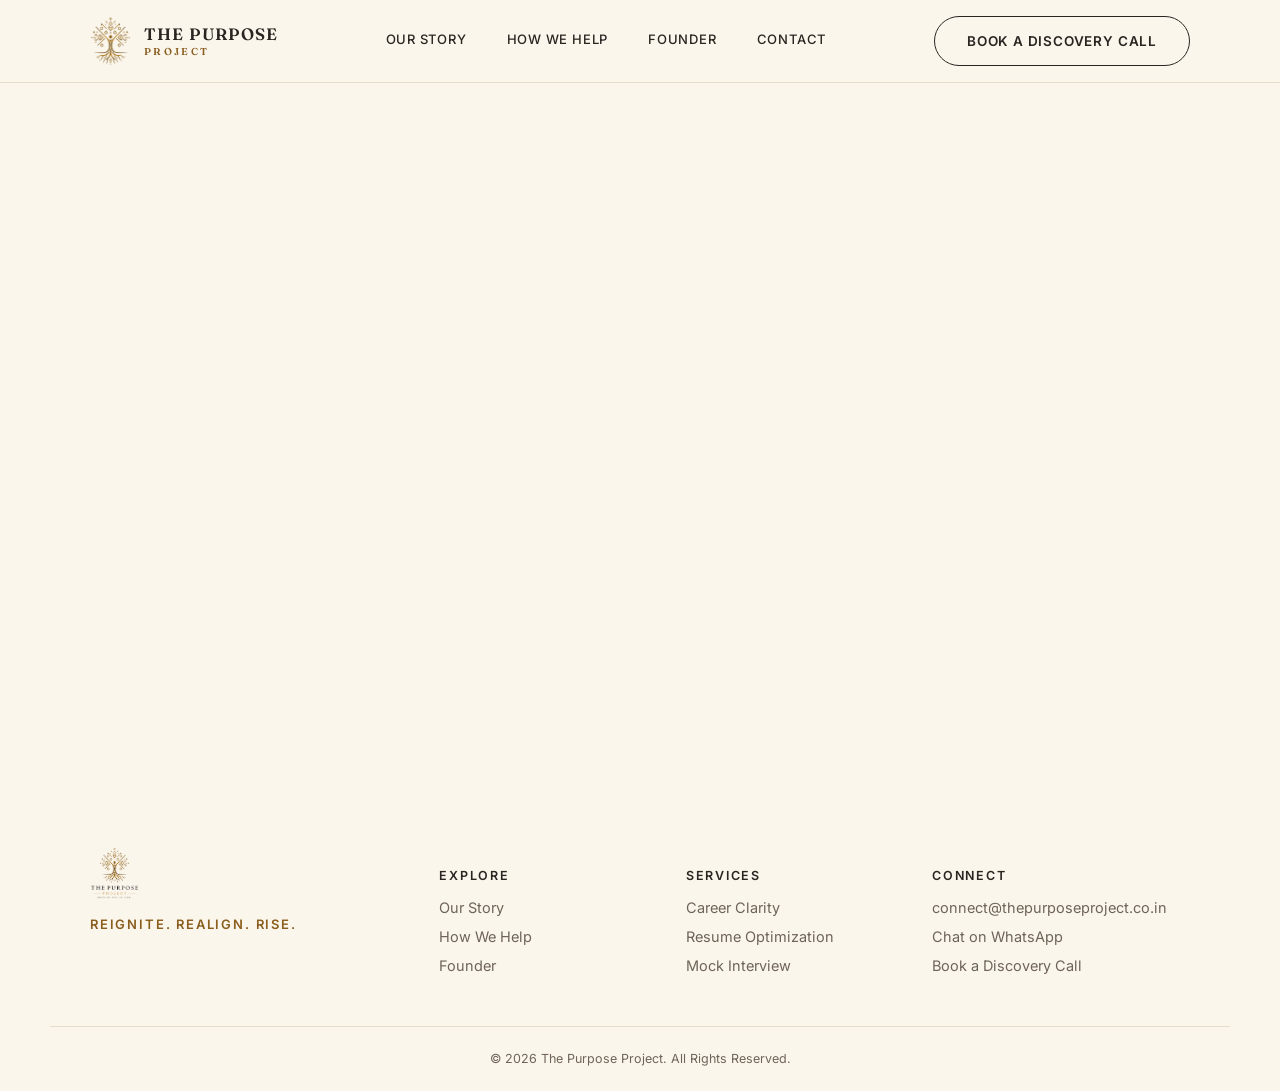
==== book-a-career-conversation.html @ 91bf936e "added cahnges" ====
<!DOCTYPE html>
<html lang="en">
<head>
<meta charset="UTF-8" />
<meta name="viewport" content="width=device-width, initial-scale=1.0" />
<title>The Purpose Project — Homepage Concept</title>
<link rel="icon" type="image/x-icon" href="./images/favicon.ico">
<link rel="preconnect" href="https://fonts.googleapis.com">
<link rel="preconnect" href="https://fonts.gstatic.com" crossorigin>
<link href="https://fonts.googleapis.com/css2?family=Fraunces:ital,opsz,wght@0,9..144,300;0,9..144,400;0,9..144,500;0,9..144,600;1,9..144,400;1,9..144,500&family=Inter:wght@400;500;600;700&display=swap" rel="stylesheet">
<link rel="stylesheet" href="css/style.css">
</head>
<body>

<header>
  <nav class="wrap">
    <a href="./index.html" class="brand">
        <img src="images/logo-icon.png" alt="The Purpose Project mark" />
        <div class="brand-text"><b>THE PURPOSE</b><span>PROJECT</span></div>
    </a>
    <div class="navlinks">
      <a href="#story">Our Story</a>
      <a href="#help">How We Help</a>
      <a href="#founder">Founder</a>
      <a href="#connect">Contact</a>
    </div>
    <div class="nav-cta">
      <a class="btn btn-secondary" href="./book-a-career-conversation.html">Book a Discovery Call</a>
    </div>
  </nav>
</header>

<div class="calendlyWrap">
  <!-- Calendly inline widget begin -->
  <div class="calendly-inline-widget" data-url="https://calendly.com/contactus-thepurposeproject/discovery-call" style="min-width:320px;height:700px;"></div>
  <script type="text/javascript" src="https://assets.calendly.com/assets/external/widget.js" async></script>
  <!-- Calendly inline widget end -->
</div>

<footer>
  <div class="wrap">
    <div class="foot-brand">
      <a href="./index.html"><img src="images/logo-full.png" alt="The Purpose Project" /></a>
      <p>Reignite. Realign. Rise.</p>
    </div>
    <div class="foot-col">
      <h5>Explore</h5>
      <a href="#story">Our Story</a>
      <a href="#help">How We Help</a>
      <a href="#founder">Founder</a>
    </div>
    <div class="foot-col">
      <h5>Services</h5>
      <a href="#">Career Clarity</a>
      <a href="#">Resume Optimization</a>
      <a href="#">Mock Interview</a>
    </div>
    <div class="foot-col">
      <h5>Connect</h5>
      <a href="mailto:connect@thepurposeproject.co.in">connect@thepurposeproject.co.in</a>
      <a href="#">Chat on WhatsApp</a>
      <a href="./book-a-career-conversation.html">Book a Discovery Call</a>
    </div>
  </div>
  <div class="foot-bottom">
    <span>© 2026 The Purpose Project. All Rights Reserved.</span>
  </div>
</footer>

<script src="js/main.js"></script>
</body>
</html>
---- css/style.css ----
:root{
    --ivory:#FBF6EC;
    --ivory-deep:#F4EBDA;
    --white:#FFFFFF;
    --card:#F5EEDC;
    --charcoal:#2A2521;
    --charcoal-soft:#6E6459;
    --hairline:#E7DCC7;
    --gold:#B1802E;
    --gold-deep:#8A5E1E;
    --gold-light:#E7C888;
    --gold-pale:#F4E4BC;
    --shadow-soft: 0 20px 45px -25px rgba(42,37,33,0.25);
    --shadow-card: 0 14px 30px -18px rgba(42,37,33,0.18);
    --maxw: 1180px;
  }
  *{box-sizing:border-box;}
  html{scroll-behavior:smooth;}
  body{
    margin:0;
    background:var(--ivory);
    color:var(--charcoal);
    font-family:'Inter', sans-serif;
    font-weight:400;
    -webkit-font-smoothing:antialiased;
  }
  img{max-width:100%;display:block;}
  .wrap{max-width:var(--maxw); margin:0 auto; padding:0 40px;}
  .eyebrow{
    font-family:'Inter', sans-serif;
    font-size:12.5px;
    letter-spacing:0.28em;
    text-transform:uppercase;
    color:var(--gold-deep);
    font-weight:600;
    margin:0 0 18px 0;
    display:flex;
    align-items:center;
    gap:12px;
  }
  .eyebrow::before{
    content:'';
    width:28px; height:1px;
    background:var(--gold);
    display:inline-block;
  }
  h1,h2,h3,h4{
    font-family:'Fraunces', serif;
    font-weight:500;
    line-height:1.12;
    margin:0;
    color:var(--charcoal);
    letter-spacing:-0.01em;
  }
  em{
    font-style:italic;
    font-weight:400;
    color:var(--gold-deep);
  }
  p{ line-height:1.75; color:var(--charcoal-soft); font-size:16.5px; margin:0;}
  a{color:inherit; text-decoration:none;}

  /* ---------- Buttons ---------- */
  .btn{
    display:inline-flex; align-items:center; justify-content:center; gap:10px;
    padding:16px 32px;
    font-family:'Inter', sans-serif;
    font-size:13.5px;
    font-weight:600;
    letter-spacing:0.06em;
    text-transform:uppercase;
    border-radius:999px;
    cursor:pointer;
    transition:all .35s cubic-bezier(.2,.8,.2,1);
    white-space:nowrap;
  }
  .btn-primary{
    background:linear-gradient(135deg,var(--gold) 0%, var(--gold-deep) 100%);
    color:var(--white);
    box-shadow:0 14px 28px -14px rgba(138,94,30,0.65);
  }
  .btn-primary:hover{ transform:translateY(-2px); box-shadow:0 20px 32px -14px rgba(138,94,30,0.75); }
  .btn-secondary{
    background:transparent;
    color:var(--charcoal);
    border:1px solid var(--charcoal);
  }
  .btn-secondary:hover{ background:var(--charcoal); color:var(--white); }
  .btn-outline-light{
    background:transparent; color:var(--white); border:1px solid rgba(255,255,255,0.55);
  }
  .btn-outline-light:hover{ background:rgba(255,255,255,0.14); }

  /* ---------- Nav ---------- */
  header{
    position:sticky; top:0; z-index:50;
    background:rgba(251,246,236,0.86);
    backdrop-filter:blur(10px);
    border-bottom:1px solid var(--hairline);
  }
  nav.wrap{
    display:flex; align-items:center; justify-content:space-between;
    padding-top:16px; padding-bottom:16px;
  }
  .brand{ display:flex; align-items:center; gap:13px; }
  .brand img{ height:50px; width:auto; }
  .brand-text{ font-family:'Fraunces', serif; font-size:16.5px; letter-spacing:0.06em; }
  .brand-text b{ font-weight:600; }
  .brand-text span{ display:block; font-size:10px; letter-spacing:0.24em; color:var(--gold-deep); font-weight:600; margin-top:1px;}
  .navlinks{ display:flex; align-items:center; gap:40px; }
  .navlinks a{
    font-size:13px; letter-spacing:0.06em; text-transform:uppercase; font-weight:500;
    color:var(--charcoal); position:relative; padding-bottom:4px;
  }
  .navlinks a::after{
    content:''; position:absolute; left:0; bottom:0; height:1px; width:0%;
    background:var(--gold); transition:width .3s ease;
  }
  .navlinks a:hover::after{ width:100%; }
  .nav-cta{ display:flex; align-items:center; gap:28px; }

  /* ---------- Hero ---------- */
  .hero{ position:relative; overflow:hidden; padding:88px 0 60px; }
  .hero .wrap{ display:grid; grid-template-columns:1.05fr 0.95fr; gap:70px; align-items:center; }
  .hero-copy h1{ font-size:52px; margin-bottom:26px; }
  .hero-copy p.lead{ font-size:18px; color:var(--charcoal-soft); margin-bottom:18px; max-width:520px; }
  .hero-copy p.support{ font-size:16px; margin-bottom:30px; max-width:500px; }
  .hero-cta{ display:flex; gap:18px; flex-wrap:wrap; margin-bottom:20px;}
  .hero-note{ font-family:'Fraunces', serif; font-style:italic; font-size:16px; color:var(--gold-deep); margin-top:8px;}

  .hero-visual{ position:relative; display:flex; justify-content:center; align-items:center; min-height:420px; }
  .brand-emblem{
    position:relative; width:100%; max-width:460px;
    display:flex; align-items:center; justify-content:center;
  }
  .brand-emblem img{
    width:62%; height:auto; filter:drop-shadow(0 18px 34px rgba(138,94,30,0.22));
    animation:emblemFloat 6s ease-in-out infinite;
  }
  @keyframes emblemFloat{
    0%,100%{ transform:translateY(0px); }
    50%{ transform:translateY(-12px); }
  }
  .emblem-dot{ position:absolute; border-radius:50%; background:var(--gold); pointer-events:none; opacity:0.55; }
  .emblem-diamond{ position:absolute; border:1px solid var(--gold); transform:rotate(45deg); pointer-events:none; opacity:0.55; }

  /* ---------- Divider ---------- */
  .divider{ padding:6px 0; display:flex; justify-content:center; }
  .divider svg{ width:100%; max-width:560px; height:auto; opacity:0.85; }

  /* ---------- Bridge line ---------- */
  .bridge{ text-align:center; padding:70px 0 10px; }
  .bridge p{
    font-family:'Fraunces', serif; font-style:italic; font-size:24px; color:var(--charcoal);
    max-width:640px; margin:0 auto; line-height:1.5;
  }

  /* ---------- Story ---------- */
  .story{ padding:70px 0 30px; }
  .story .wrap{ display:grid; grid-template-columns:0.9fr 1.1fr; gap:70px; align-items:start; }
  .story h2{ font-size:34px; margin-bottom:22px; }
  .story .story-copy p{ margin-bottom:16px; }
  .pull-quote{
    font-family:'Fraunces', serif; font-style:italic; font-size:22px; line-height:1.55;
    color:var(--gold-deep); border-left:2px solid var(--gold-light); padding-left:26px; margin:26px 0;
  }

  /* ---------- Vision / Mission ---------- */
  .vm{ padding:40px 0 30px; }
  .vm .grid{ display:grid; grid-template-columns:1fr 1fr; gap:28px; }
  .vm-card{
    background:var(--card); border:1px solid var(--hairline); border-radius:22px;
    padding:44px 40px; box-shadow:var(--shadow-card);
  }
  .vm-card .mark{ width:34px; height:34px; margin-bottom:22px; }
  .vm-card h3{ font-size:22px; margin-bottom:14px; line-height:1.35; }
  .vm-card p{ font-size:15.5px; }

  /* ---------- Founder ---------- */
  .founder{ padding:80px 0 30px; }
  .founder .wrap{ display:grid; grid-template-columns:0.85fr 1.15fr; gap:70px; align-items:center; }
  .founder-photo{
    width:100%; aspect-ratio:3/3.6; border-radius:24px;
    overflow:hidden; box-shadow:var(--shadow-soft);
    border:1px solid var(--gold-light);
  }
  .founder-photo img{
    width:100%; height:100%; object-fit:cover; object-position:50% 15%;
    display:block;
  }
  .founder-copy h2{ font-size:30px; margin-bottom:20px; max-width:480px; }
  .founder-copy p{ margin-bottom:15px; }
  .founder-name{ margin-top:26px; }
  .founder-name .fn{ font-family:'Fraunces', serif; font-size:19px; font-weight:600; }
  .founder-name .ft{ font-size:12.5px; letter-spacing:0.12em; text-transform:uppercase; color:var(--gold-deep); margin-top:4px; }

  /* ---------- How we help ---------- */
  .help{ padding:80px 0 30px; }
  .help-head{ max-width:640px; margin-bottom:50px; }
  .help-head h2{ font-size:32px; margin-bottom:16px; }
  .services-grid{ display:grid; grid-template-columns:repeat(3,1fr); gap:26px; }
  .service-card{
    position:relative; overflow:hidden;
    background:var(--card); border:1px solid var(--hairline); border-radius:20px;
    padding:36px 30px; transition:transform .45s cubic-bezier(.2,.8,.2,1), box-shadow .45s ease, border-color .45s ease;
    box-shadow:0 1px 0 rgba(0,0,0,0.02);
  }
  .service-card::before{
    content:''; position:absolute; top:0; left:0; height:3px; width:0%;
    background:linear-gradient(90deg,var(--gold) 0%, var(--gold-deep) 100%);
    transition:width .5s cubic-bezier(.2,.8,.2,1);
  }
  .service-card:hover::before{ width:100%; }
  .service-card:hover{ transform:translateY(-8px); box-shadow:var(--shadow-card); border-color:var(--gold-light); }
  .service-card .icon{
    width:52px; height:52px; border-radius:50%; color:var(--gold);
    border:1px solid var(--gold-light); background:var(--ivory);
    display:flex; align-items:center; justify-content:center; margin-bottom:22px;
    transition:background .4s ease, color .4s ease, transform .4s cubic-bezier(.2,.8,.2,1);
  }
  .service-card:hover .icon{
    background:linear-gradient(135deg,var(--gold) 0%, var(--gold-deep) 100%);
    color:#fff; transform:scale(1.08) rotate(-4deg);
  }
  .service-card .icon svg{ width:24px; height:24px; }
  .service-card h4{ font-size:18.5px; margin-bottom:8px; transition:color .35s ease; }
  .service-card:hover h4{ color:var(--gold-deep); }
  .service-card p{ font-size:14.5px; margin-bottom:18px; }
  .service-card .learn{
    font-size:12.5px; font-weight:600; letter-spacing:0.08em; text-transform:uppercase;
    color:var(--gold-deep); display:inline-flex; align-items:center; gap:6px;
  }
  .service-card .learn svg{ width:13px; height:13px; transition:transform .3s ease; }
  .service-card:hover .learn svg{ transform:translateX(4px); }

  /* ---------- Outcomes ---------- */
  .outcomes{ padding:80px 0 30px; }
  .outcomes .wrap{ display:grid; grid-template-columns:0.8fr 1.2fr; gap:70px; align-items:center; }
  .outcomes h2{ font-size:32px; margin-bottom:18px; }
  .outcomes > .wrap > div:first-child p{ margin-bottom:0; }
  .check-grid{ display:grid; grid-template-columns:1fr 1fr; gap:16px 30px; }
  .check-item{ display:flex; align-items:center; gap:14px; }
  .check-item .oicon{
    width:34px; height:34px; border-radius:50%; flex:none;
    border:1px solid var(--gold-light); background:var(--card);
    display:flex; align-items:center; justify-content:center; color:var(--gold-deep);
  }
  .check-item .oicon svg{ width:16px; height:16px; }
  .check-item span.label{ font-size:15.5px; color:var(--charcoal); line-height:1.5; }

  /* ---------- Testimonial ---------- */
  .testimonial{ padding:30px 0 40px; }
  .testimonial-card{
    max-width:760px; margin:0 auto; background:var(--card); border:1px solid var(--hairline);
    border-radius:24px; padding:56px 64px; text-align:center; box-shadow:var(--shadow-card); position:relative;
  }
  .testimonial-card .quote-mark{
    font-family:'Fraunces', serif; font-size:64px; color:var(--gold-light); line-height:1; margin-bottom:6px;
  }
  .testimonial-card p.quote{
    font-family:'Fraunces', serif; font-style:italic; font-size:22px; line-height:1.55;
    color:var(--charcoal); margin-bottom:28px;
  }
  .testimonial-author{ display:flex; align-items:center; justify-content:center; gap:12px; }
  .testimonial-author .li-badge{
    width:28px; height:28px; border-radius:6px; background:#0A66C2;
    display:flex; align-items:center; justify-content:center; flex:none;
  }
  .testimonial-author .li-badge svg{ width:15px; height:15px; }
  .testimonial-author .ta-name{ font-family:'Fraunces', serif; font-size:15.5px; font-weight:600; }
  .testimonial-author .ta-role{ font-size:12.5px; color:var(--charcoal-soft); }

  /* ---------- Connect ---------- */
  .connect{
    margin:90px 0 0; padding:90px 0; text-align:center;
    background:linear-gradient(180deg,var(--ivory-deep) 0%, var(--gold-pale) 140%);
    border-top:1px solid var(--hairline); border-bottom:1px solid var(--hairline);
    position:relative; overflow:hidden;
  }
  .connect .wrap{ position:relative; z-index:2; }
  .connect h2{ font-size:36px; max-width:700px; margin:0 auto 18px; }
  .connect p{ max-width:480px; margin:0 auto 34px; font-size:16.5px; }
  .connect-cta{ display:flex; gap:18px; justify-content:center; flex-wrap:wrap; }

  /* ---------- Footer ---------- */
  footer{ padding:64px 0 25px; }
  footer .wrap{ display:grid; grid-template-columns:1.2fr 0.8fr 0.8fr 1fr; gap:40px; }
  .foot-brand img{ height:52px; width:auto; margin-bottom:14px; }
  .foot-brand p{ font-size:13px; letter-spacing:0.14em; text-transform:uppercase; color:var(--gold-deep); font-weight:600; }
  .foot-col h5{ font-family:'Inter',sans-serif; font-size:12.5px; letter-spacing:0.14em; text-transform:uppercase; font-weight:600; color:var(--charcoal); margin-bottom:16px; }
  .foot-col a{ display:block; font-size:14.5px; color:var(--charcoal-soft); margin-bottom:12px; transition:color .25s ease; }
  .foot-col a:hover{ color:var(--gold-deep); }
  .foot-bottom{
    max-width:var(--maxw); margin:40px auto 0; padding:24px 40px 0; border-top:1px solid var(--hairline);
    display:flex; justify-content:center; align-items:center; flex-wrap:wrap; gap:12px;
  }
  .foot-bottom span{ font-size:12.5px; color:var(--charcoal-soft); }

  /* ---------- Annotation badge (for client review only) ---------- */

  /* ---------- Scroll reveal ---------- */
  .reveal{
    opacity:0; transform:translateY(30px);
    transition:opacity .9s cubic-bezier(.2,.8,.2,1), transform .9s cubic-bezier(.2,.8,.2,1);
  }
  .reveal.is-visible{ opacity:1; transform:none; }
  .service-card.reveal:nth-child(1){ transition-delay:.05s; }
  .service-card.reveal:nth-child(2){ transition-delay:.15s; }
  .service-card.reveal:nth-child(3){ transition-delay:.25s; }
  .service-card.reveal:nth-child(4){ transition-delay:.05s; }
  .service-card.reveal:nth-child(5){ transition-delay:.15s; }
  .service-card.reveal:nth-child(6){ transition-delay:.25s; }
  .vm-card.reveal:nth-child(2){ transition-delay:.12s; }
  .check-item.reveal:nth-child(2n){ transition-delay:.08s; }
  @media (prefers-reduced-motion: reduce){
    .reveal{ opacity:1; transform:none; transition:none; }
    .brand-emblem img{ animation:none; }
  }

  @media (max-width:980px){
    .navlinks{ display:none; }
    .hero .wrap, .story .wrap, .founder .wrap, .outcomes .wrap{ grid-template-columns:1fr; }
    .hero-visual{ order:-1; }
    .services-grid{ grid-template-columns:1fr 1fr; }
    .vm .grid{ grid-template-columns:1fr; }
    footer .wrap{ grid-template-columns:1fr 1fr; }
    .check-grid{ grid-template-columns:1fr; }
  }
  @media (max-width:600px){
    .wrap{ padding:0 22px; }
    .hero-copy h1{ font-size:36px; }
    .services-grid{ grid-template-columns:1fr; }
    footer .wrap{ grid-template-columns:1fr; }
    .founder .wrap, .story .wrap{ gap:36px; }
    nav.wrap{ padding-top:14px; padding-bottom:14px; }
    .brand img{ height:38px; }
    .brand-text{ font-size:12px; }
    .brand-text span{ font-size:8.5px; }
    .nav-cta .btn{ padding:11px 16px; font-size:11px; letter-spacing:0.03em; }
    .testimonial-card{ padding:40px 26px; }
    .testimonial-card p.quote{ font-size:19px; }
  }
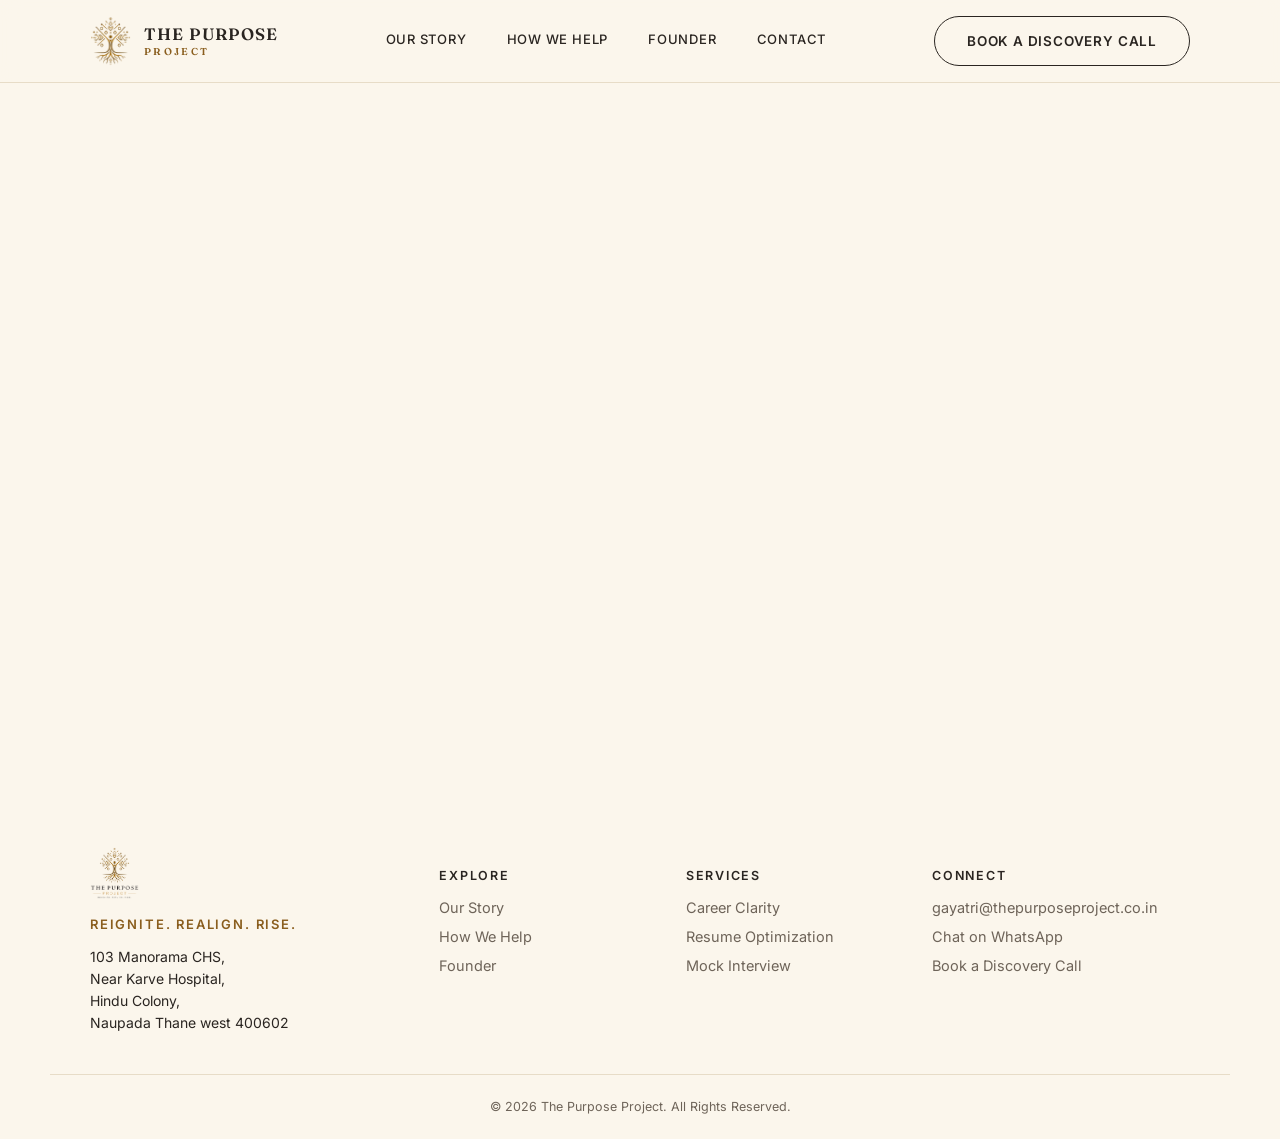
==== commit 840869a9: "added changes" ====
--- a/book-a-career-conversation.html
+++ b/book-a-career-conversation.html
@@ -42,6 +42,7 @@
     <div class="foot-brand">
       <a href="./index.html"><img src="images/logo-full.png" alt="The Purpose Project" /></a>
       <p>Reignite. Realign. Rise.</p>
+      <span>103 Manorama CHS,<br>Near Karve Hospital,<br>Hindu Colony,<br>Naupada Thane west 400602 </span>
     </div>
     <div class="foot-col">
       <h5>Explore</h5>
@@ -51,13 +52,13 @@
     </div>
     <div class="foot-col">
       <h5>Services</h5>
-      <a href="#">Career Clarity</a>
-      <a href="#">Resume Optimization</a>
-      <a href="#">Mock Interview</a>
+      <a href="./career-clarity-program.html">Career Clarity</a>
+      <a href="./resume-optimization.html">Resume Optimization</a>
+      <a href="./mock-interview.html">Mock Interview</a>
     </div>
     <div class="foot-col">
       <h5>Connect</h5>
-      <a href="mailto:connect@thepurposeproject.co.in">connect@thepurposeproject.co.in</a>
+      <a href="mailto:gayatri@thepurposeproject.co.in">gayatri@thepurposeproject.co.in</a>
       <a href="#">Chat on WhatsApp</a>
       <a href="./book-a-career-conversation.html">Book a Discovery Call</a>
     </div>
--- a/css/style.css
+++ b/css/style.css
@@ -296,6 +296,7 @@
     display:flex; justify-content:center; align-items:center; flex-wrap:wrap; gap:12px;
   }
   .foot-bottom span{ font-size:12.5px; color:var(--charcoal-soft); }
+  .foot-brand span {font-size: 14px;line-height: 22px;display: block;margin-top: 10px;}
 
   /* ---------- Annotation badge (for client review only) ---------- */
 
@@ -341,3 +342,29 @@
     .testimonial-card{ padding:40px 26px; }
     .testimonial-card p.quote{ font-size:19px; }
   }
+
+  /* ---------- Service Sub-Pages ---------- */
+  .page-hero{ padding:64px 0 10px; text-align:center; }
+  .page-hero .eyebrow{ justify-content:center; }
+  .page-hero .icon-lg{
+    width:64px; height:64px; border-radius:50%; margin:0 auto 26px;
+    border:1px solid var(--gold-light); background:var(--card); color:var(--gold-deep);
+    display:flex; align-items:center; justify-content:center;
+  }
+  .page-hero .icon-lg svg{ width:30px; height:30px; }
+  .page-hero h1{ font-size:44px; max-width:760px; margin:0 auto 18px; }
+  .page-hero p{ max-width:600px; margin:0 auto; font-size:17px; }
+  .back-link{
+    display:inline-flex; align-items:center; gap:8px; font-size:12px; font-weight:600;
+    letter-spacing:0.08em; text-transform:uppercase; color:var(--gold-deep); margin-bottom:26px;
+  }
+  .back-link svg{ width:13px; height:13px; transform:rotate(180deg); }
+  .prose{ max-width:740px; margin:0 auto; }
+  .prose p{ margin-bottom:18px; }
+  .prose p:last-child{ margin-bottom:0; }
+  .section-block{ padding:50px 0; }
+  .section-block .eyebrow{ justify-content:center; }
+  .section-block > .wrap > h2{ text-align:center; font-size:30px; max-width:640px; margin:0 auto 40px; }
+  @media (max-width:600px){
+    .page-hero h1{ font-size:30px; }
+  }
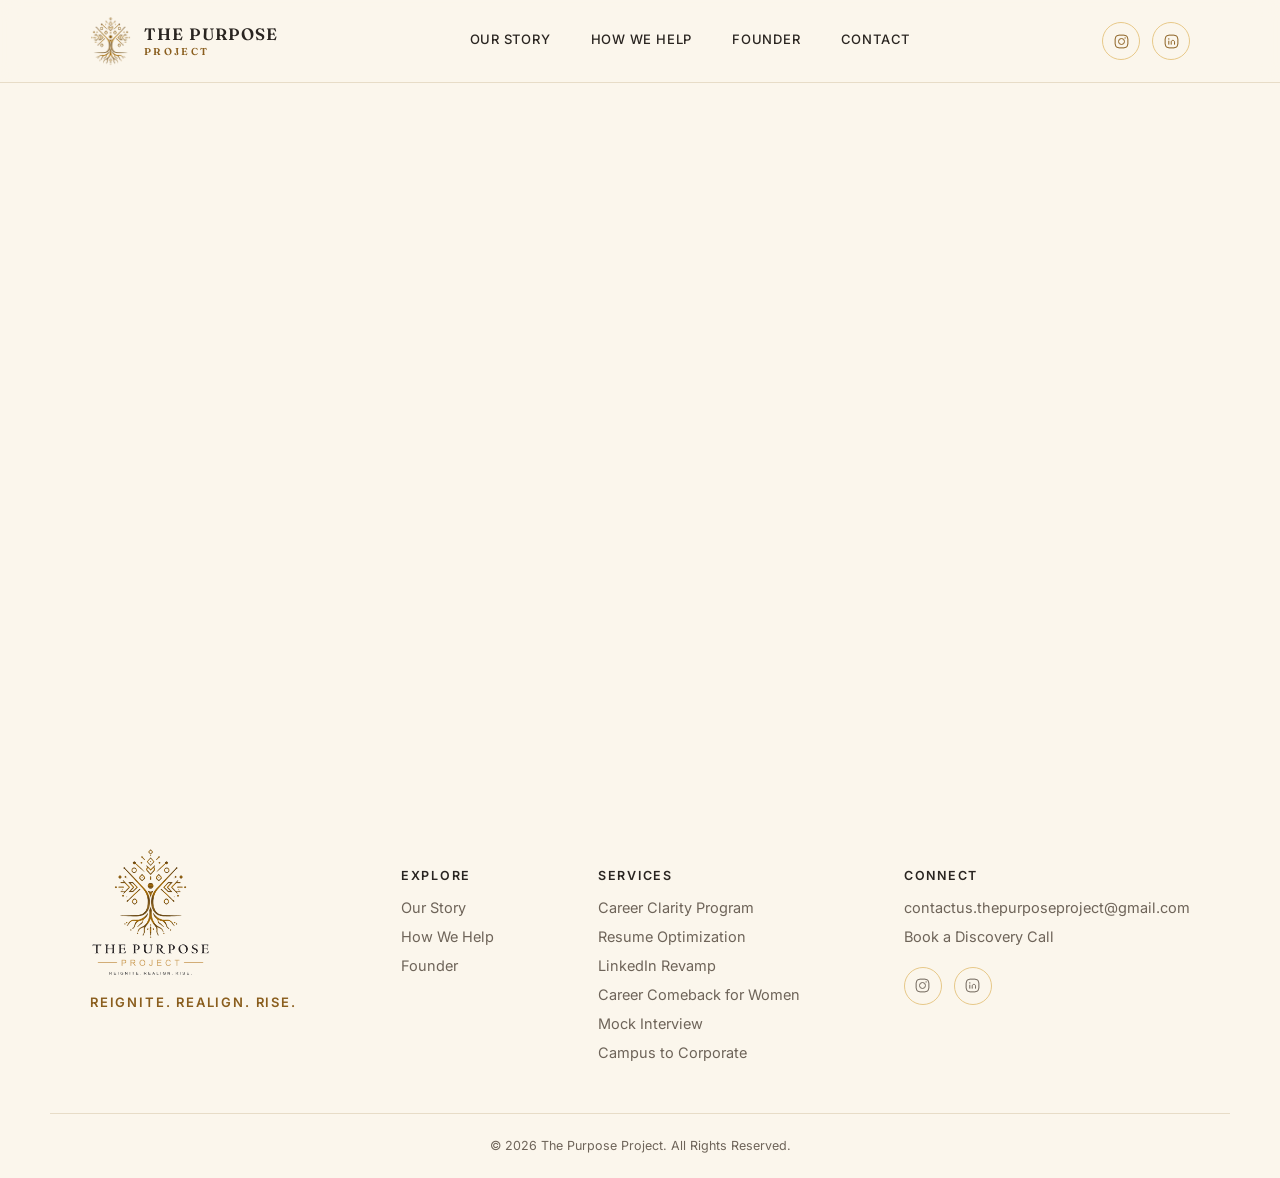
==== commit 945b040c: "added changes in project" ====
--- a/book-a-career-conversation.html
+++ b/book-a-career-conversation.html
@@ -3,7 +3,7 @@
 <head>
 <meta charset="UTF-8" />
 <meta name="viewport" content="width=device-width, initial-scale=1.0" />
-<title>The Purpose Project — Homepage Concept</title>
+<title>The Purpose Project - Homepage Concept</title>
 <link rel="icon" type="image/x-icon" href="./images/favicon.ico">
 <link rel="preconnect" href="https://fonts.googleapis.com">
 <link rel="preconnect" href="https://fonts.gstatic.com" crossorigin>
@@ -18,16 +18,30 @@
         <img src="images/logo-icon.png" alt="The Purpose Project mark" />
         <div class="brand-text"><b>THE PURPOSE</b><span>PROJECT</span></div>
     </a>
-    <div class="navlinks">
+    <div class="navlinks" id="navlinks">
       <a href="#story">Our Story</a>
       <a href="#help">How We Help</a>
       <a href="#founder">Founder</a>
       <a href="#connect">Contact</a>
     </div>
-    <div class="nav-cta">
-      <a class="btn btn-secondary" href="./book-a-career-conversation.html">Book a Discovery Call</a>
+    <div class="nav-social">
+      <a class="social-icon" href="https://www.instagram.com/the_purpose.project?igsi=Y3A2YWVzZHJoMDlv" target="_blank" rel="noopener noreferrer" aria-label="The Purpose Project on Instagram"><svg viewBox="0 0 24 24" fill="none" stroke="currentColor" stroke-width="1.4"><rect x="3" y="3" width="18" height="18" rx="5.5"/><circle cx="12" cy="12" r="4.2"/><circle cx="17.1" cy="6.9" r="0.9" fill="currentColor" stroke="none"/></svg></a>
+      <a class="social-icon" href="https://www.linkedin.com/in/gayatri-lashkar-7b5557208" target="_blank" rel="noopener noreferrer" aria-label="The Purpose Project on LinkedIn"><svg viewBox="0 0 24 24" fill="none" stroke="currentColor" stroke-width="1.4"><rect x="3" y="3" width="18" height="18" rx="5.5"/><circle cx="8.2" cy="8.3" r="1" fill="currentColor" stroke="none"/><line x1="8.2" y1="10.9" x2="8.2" y2="16.4"/><path d="M11.6 16.4v-3.5c0-1.55 1.05-2.5 2.4-2.5s2.3 0.95 2.3 2.5v3.5"/></svg></a>
     </div>
+    <button class="menu-toggle" id="menuToggle" type="button" aria-label="Open menu" aria-expanded="false" aria-controls="mobileMenu">
+      <span></span><span></span><span></span>
+    </button>
   </nav>
+  <div class="mobile-menu" id="mobileMenu">
+    <a href="#story">Our Story</a>
+    <a href="#help">How We Help</a>
+    <a href="#founder">Founder</a>
+    <a href="#connect">Contact</a>
+    <div class="mobile-social">
+      <a class="social-icon" href="https://www.instagram.com/the_purpose.project?igsi=Y3A2YWVzZHJoMDlv" target="_blank" rel="noopener noreferrer" aria-label="The Purpose Project on Instagram"><svg viewBox="0 0 24 24" fill="none" stroke="currentColor" stroke-width="1.4"><rect x="3" y="3" width="18" height="18" rx="5.5"/><circle cx="12" cy="12" r="4.2"/><circle cx="17.1" cy="6.9" r="0.9" fill="currentColor" stroke="none"/></svg></a>
+      <a class="social-icon" href="https://www.linkedin.com/in/gayatri-lashkar-7b5557208" target="_blank" rel="noopener noreferrer" aria-label="The Purpose Project on LinkedIn"><svg viewBox="0 0 24 24" fill="none" stroke="currentColor" stroke-width="1.4"><rect x="3" y="3" width="18" height="18" rx="5.5"/><circle cx="8.2" cy="8.3" r="1" fill="currentColor" stroke="none"/><line x1="8.2" y1="10.9" x2="8.2" y2="16.4"/><path d="M11.6 16.4v-3.5c0-1.55 1.05-2.5 2.4-2.5s2.3 0.95 2.3 2.5v3.5"/></svg></a>
+    </div>
+  </div>
 </header>
 
 <div class="calendlyWrap">
@@ -42,7 +56,6 @@
     <div class="foot-brand">
       <a href="./index.html"><img src="images/logo-full.png" alt="The Purpose Project" /></a>
       <p>Reignite. Realign. Rise.</p>
-      <span>103 Manorama CHS,<br>Near Karve Hospital,<br>Hindu Colony,<br>Naupada Thane west 400602 </span>
     </div>
     <div class="foot-col">
       <h5>Explore</h5>
@@ -52,15 +65,22 @@
     </div>
     <div class="foot-col">
       <h5>Services</h5>
-      <a href="./career-clarity-program.html">Career Clarity</a>
+      <a href="./career-clarity-program.html">Career Clarity Program</a>
       <a href="./resume-optimization.html">Resume Optimization</a>
+      <a href="./linkedin-revamp.html">LinkedIn Revamp</a>
+      <a href="./career-comeback-for-women.html">Career Comeback for Women</a>
       <a href="./mock-interview.html">Mock Interview</a>
+      <a href="./campus-to-corporate.html">Campus to Corporate</a>
     </div>
     <div class="foot-col">
       <h5>Connect</h5>
-      <a href="mailto:gayatri@thepurposeproject.co.in">gayatri@thepurposeproject.co.in</a>
-      <a href="#">Chat on WhatsApp</a>
+      <a href="mailto:contactus.thepurposeproject@gmail.com">contactus.thepurposeproject@gmail.com</a>
+      <!-- <a href="#">Chat on WhatsApp</a> -->
       <a href="./book-a-career-conversation.html">Book a Discovery Call</a>
+      <div class="foot-social">
+        <a class="social-icon" href="https://www.instagram.com/the_purpose.project?igsi=Y3A2YWVzZHJoMDlv" target="_blank" rel="noopener noreferrer" aria-label="The Purpose Project on Instagram"><svg viewBox="0 0 24 24" fill="none" stroke="currentColor" stroke-width="1.4"><rect x="3" y="3" width="18" height="18" rx="5.5"/><circle cx="12" cy="12" r="4.2"/><circle cx="17.1" cy="6.9" r="0.9" fill="currentColor" stroke="none"/></svg></a>
+        <a class="social-icon" href="https://www.linkedin.com/in/gayatri-lashkar-7b5557208" target="_blank" rel="noopener noreferrer" aria-label="The Purpose Project on LinkedIn"><svg viewBox="0 0 24 24" fill="none" stroke="currentColor" stroke-width="1.4"><rect x="3" y="3" width="18" height="18" rx="5.5"/><circle cx="8.2" cy="8.3" r="1" fill="currentColor" stroke="none"/><line x1="8.2" y1="10.9" x2="8.2" y2="16.4"/><path d="M11.6 16.4v-3.5c0-1.55 1.05-2.5 2.4-2.5s2.3 0.95 2.3 2.5v3.5"/></svg></a>
+      </div>
     </div>
   </div>
   <div class="foot-bottom">
--- a/css/style.css
+++ b/css/style.css
@@ -128,6 +128,7 @@
   .hero-copy p.support{ font-size:16px; margin-bottom:30px; max-width:500px; }
   .hero-cta{ display:flex; gap:18px; flex-wrap:wrap; margin-bottom:20px;}
   .hero-note{ font-family:'Fraunces', serif; font-style:italic; font-size:16px; color:var(--gold-deep); margin-top:8px;}
+  .hero-copy .hero-note {margin-bottom: 30px;}
 
   .hero-visual{ position:relative; display:flex; justify-content:center; align-items:center; min-height:420px; }
   .brand-emblem{
@@ -252,7 +253,7 @@
   /* ---------- Testimonial ---------- */
   .testimonial{ padding:30px 0 40px; }
   .testimonial-card{
-    max-width:760px; margin:0 auto; background:var(--card); border:1px solid var(--hairline);
+    max-width: 800px;margin:0 auto; background:var(--card); border:1px solid var(--hairline);
     border-radius:24px; padding:56px 64px; text-align:center; box-shadow:var(--shadow-card); position:relative;
   }
   .testimonial-card .quote-mark{
@@ -262,14 +263,17 @@
     font-family:'Fraunces', serif; font-style:italic; font-size:22px; line-height:1.55;
     color:var(--charcoal); margin-bottom:28px;
   }
-  .testimonial-author{ display:flex; align-items:center; justify-content:center; gap:12px; }
+  .testimonial-card .testmonialMessage p {font-size: 14.5px;margin-bottom: 15px;}
+  .testimonial-author{ display:flex; align-items:center; justify-content:center; gap:12px;padding-top: 15px;}
   .testimonial-author .li-badge{
     width:28px; height:28px; border-radius:6px; background:#0A66C2;
     display:flex; align-items:center; justify-content:center; flex:none;
   }
   .testimonial-author .li-badge svg{ width:15px; height:15px; }
-  .testimonial-author .ta-name{ font-family:'Fraunces', serif; font-size:15.5px; font-weight:600; }
-  .testimonial-author .ta-role{ font-size:12.5px; color:var(--charcoal-soft); }
+  .testimonial-author .ta-name{ font-family:'Fraunces', serif; font-size:15.5px; font-weight:600;margin-bottom: 5px;}
+  .testimonial-author .ta-role{ font-size:12.5px; color:var(--charcoal-soft);margin-bottom: 3px;}
+  .ts-avatar {display: flex;justify-content: center;padding-bottom: 6px;}
+  .ts-avatar img {width: 80px;height: 80px;object-fit: cover;border-radius: 100%;}
 
   /* ---------- Connect ---------- */
   .connect{
@@ -285,8 +289,8 @@
 
   /* ---------- Footer ---------- */
   footer{ padding:64px 0 25px; }
-  footer .wrap{ display:grid; grid-template-columns:1.2fr 0.8fr 0.8fr 1fr; gap:40px; }
-  .foot-brand img{ height:52px; width:auto; margin-bottom:14px; }
+  footer .wrap{ /*display:grid; grid-template-columns:1.2fr 0.8fr 0.8fr 1fr; */display: flex;justify-content: space-between;gap:40px; }
+  .foot-brand img{ height: 130px; width:auto; margin-bottom:14px; }
   .foot-brand p{ font-size:13px; letter-spacing:0.14em; text-transform:uppercase; color:var(--gold-deep); font-weight:600; }
   .foot-col h5{ font-family:'Inter',sans-serif; font-size:12.5px; letter-spacing:0.14em; text-transform:uppercase; font-weight:600; color:var(--charcoal); margin-bottom:16px; }
   .foot-col a{ display:block; font-size:14.5px; color:var(--charcoal-soft); margin-bottom:12px; transition:color .25s ease; }
@@ -319,10 +323,25 @@
     .brand-emblem img{ animation:none; }
   }
 
+  .nav-social{ display:flex; }
+  .menu-toggle{ display:none; }
+  .mobile-menu{ display:none; }
+  @media (max-width:1024px){
+    footer .wrap {flex-wrap: wrap;}
+    
+  }
   @media (max-width:980px){
     .navlinks{ display:none; }
+    .nav-social{ display:none; }
+    .menu-toggle{ display:flex; }
+    .mobile-menu{
+      display:flex; flex-direction:column; max-height:0; overflow:hidden;
+      transition:max-height .45s cubic-bezier(.2,.8,.2,1);
+    }
+    .mobile-menu.is-open{ max-height:480px; }
     .hero .wrap, .story .wrap, .founder .wrap, .outcomes .wrap{ grid-template-columns:1fr; }
-    .hero-visual{ order:-1; }
+    .hero {padding: 30px 0 15px;}
+    .hero-visual{ order:-1; min-height: inherit;}
     .services-grid{ grid-template-columns:1fr 1fr; }
     .vm .grid{ grid-template-columns:1fr; }
     footer .wrap{ grid-template-columns:1fr 1fr; }
@@ -341,6 +360,14 @@
     .nav-cta .btn{ padding:11px 16px; font-size:11px; letter-spacing:0.03em; }
     .testimonial-card{ padding:40px 26px; }
     .testimonial-card p.quote{ font-size:19px; }
+    .foot-brand a {display: inline-flex;justify-content: center;}
+     footer .wrap {flex-direction: column;align-items: center;text-align: center;gap: 20px;}
+     .foot-social {justify-content: center;}
+     .ts-slider {position: relative;}
+     .ts-slider .ts-prev,
+     .ts-slider .ts-next {position: absolute;bottom: -110px;}
+     .ts-slider .ts-prev {left: 40%;}
+     .ts-slider .ts-next {right: 40%;}
   }
 
   /* ---------- Service Sub-Pages ---------- */
@@ -368,3 +395,77 @@
   @media (max-width:600px){
     .page-hero h1{ font-size:30px; }
   }
+
+  /* ---------- Nav Social Icons ---------- */
+  .nav-social{ align-items:center; gap:12px; }
+  .social-icon{
+    width:38px; height:38px; border-radius:50%; flex:none;
+    border:1px solid var(--gold-light); background:transparent; color:var(--gold-deep);
+    display:flex; align-items:center; justify-content:center;
+    transition:background .3s ease, color .3s ease, transform .3s ease, border-color .3s ease;
+  }
+  .social-icon svg{ width:17px; height:17px; }
+  .social-icon:hover{
+    background: var(--gold-deep);
+    color:#fff; border-color:transparent;;
+  }
+
+  /* ---------- Mobile Menu Toggle ---------- */
+  .menu-toggle{
+    flex-direction:column; justify-content:center; align-items:center; gap:5px;
+    width:42px; height:42px; border:1px solid var(--hairline); border-radius:50%;
+    background:transparent; cursor:pointer; padding:0; flex:none;
+  }
+  .menu-toggle span{
+    display:block; width:18px; height:1.5px; background:var(--charcoal);
+    transition:transform .35s cubic-bezier(.2,.8,.2,1), opacity .3s ease;
+  }
+  .menu-toggle.is-open span:nth-child(1){ transform:translateY(6.5px) rotate(45deg); }
+  .menu-toggle.is-open span:nth-child(2){ opacity:0; }
+  .menu-toggle.is-open span:nth-child(3){ transform:translateY(-6.5px) rotate(-45deg); }
+
+  .mobile-menu > a{
+    padding:16px 40px; font-size:14px; letter-spacing:0.05em; text-transform:uppercase;
+    font-weight:500; color:var(--charcoal); border-bottom:1px solid var(--hairline);
+  }
+  .mobile-menu > a:hover{ color:var(--gold-deep); background:var(--card); }
+  .mobile-social{ display:flex; gap:14px; padding:20px 40px 26px; }
+
+  /* ---------- Testimonial Slider ---------- */
+  .testimonials{ padding:80px 0 30px; }
+  .ts-slider{ display:flex; align-items:center; gap:20px; max-width: 1000px; margin:0 auto; }
+  .ts-viewport{ flex:1; overflow:hidden; }
+  .ts-track{ display:flex; transition:transform .55s cubic-bezier(.2,.8,.2,1); }
+  .ts-slide{ flex:0 0 100%; max-width:100%; padding:4px; box-sizing:border-box; }
+  .ts-arrow{
+    width:46px; height:46px; border-radius:50%; flex:none; cursor:pointer;
+    border:1px solid var(--gold-light); background:var(--card); color:var(--gold-deep);
+    display:flex; align-items:center; justify-content:center;
+    transition:background .3s ease, color .3s ease, transform .3s ease;
+  }
+  .ts-arrow svg{ width:18px; height:18px; }
+  .ts-arrow:hover{
+    background:linear-gradient(135deg,var(--gold) 0%, var(--gold-deep) 100%);
+    color:#fff; transform:translateY(-2px);
+  }
+  .ts-dots{ display:flex; justify-content:center; gap:10px; margin-top:30px; }
+  .ts-dot{
+    width:8px; height:8px; border-radius:50%; border:1px solid var(--gold-light);
+    background:transparent; padding:0; cursor:pointer; transition:background .3s ease, transform .3s ease;
+  }
+  .ts-dot.is-active{ background:var(--gold); transform:scale(1.2); }
+
+  /* ---------- Footer Social ---------- */
+  .foot-social{ display:flex; gap:12px;padding-top: 10px;}
+  .foot-social a {display: inline-flex;transition: background .3s ease, color .3s ease, transform .3s ease, border-color .3s ease;}
+  .foot-social a:hover {color: #ffffff;}
+
+  @media (max-width:700px){
+    .ts-slider{ gap:10px; }
+    .ts-arrow{ width:38px; height:38px; }
+    .testimonial-card{ padding:36px 26px; }
+  }
+  @media (max-width: 480px){
+    .ts-slider .ts-prev {left: 35%;}
+    .ts-slider .ts-next {right: 35%;}
+  }
